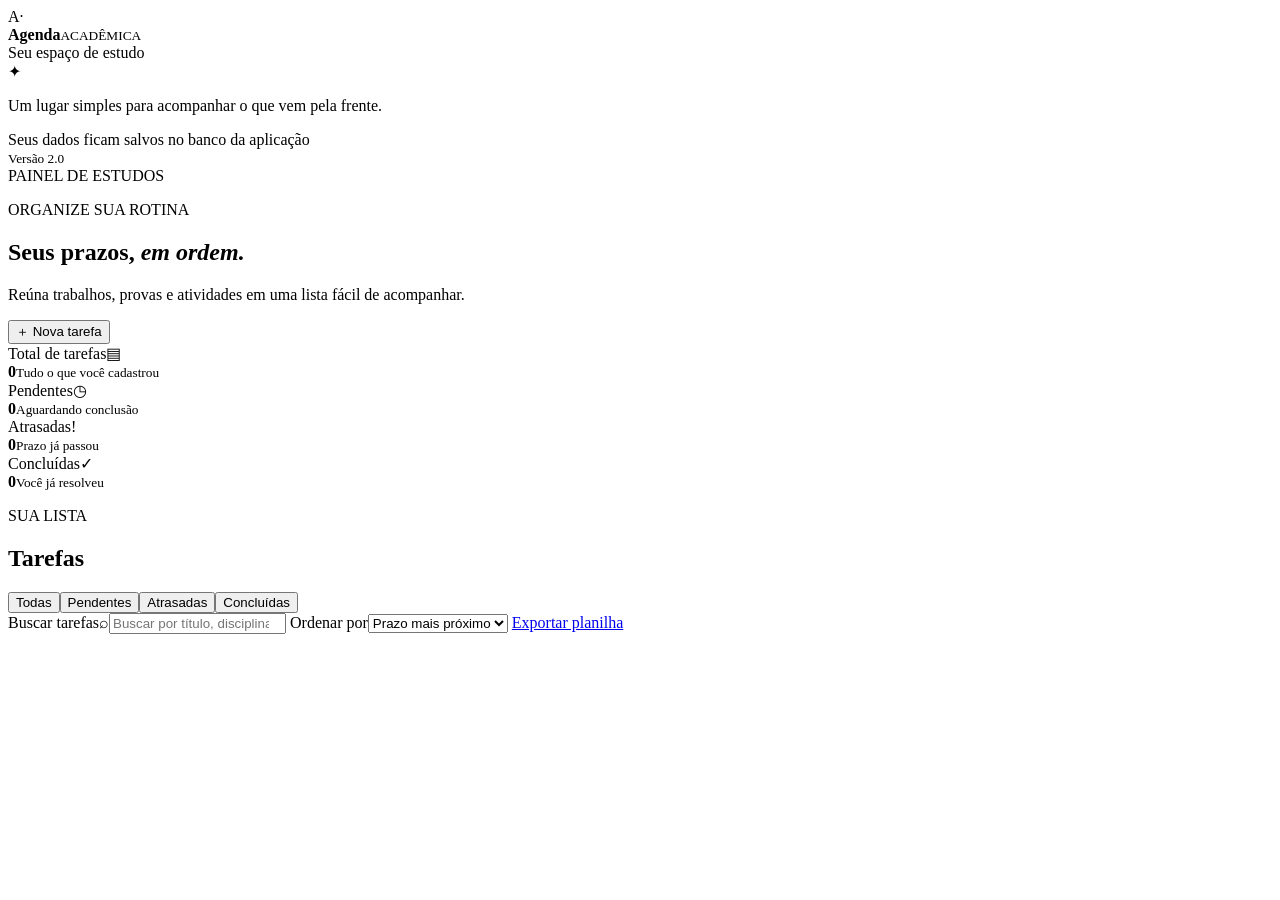
==== versao-2/index.html @ ac330dd5 "Versão 2.0: novas funcionalidades e correções Funcionalidades: busca, prioridade com migração do ban" ====
<!doctype html>
<html lang="pt-BR">
  <head>
    <meta charset="utf-8">
    <meta name="viewport" content="width=device-width, initial-scale=1">
    <meta name="theme-color" content="#102e35">
    <meta name="description" content="Organize trabalhos, provas e prazos em um só lugar.">
    <title>Agenda Acadêmica</title>
    <link rel="stylesheet" href="/styles.css">
    <script src="/app.js" defer></script>
  </head>
  <body>
    <div class="app-shell">
      <aside class="sidebar" aria-label="Informações da aplicação">
        <div class="brand"><div class="brand-mark" aria-hidden="true">A<span>·</span></div><div><strong>Agenda</strong><small>ACADÊMICA</small></div></div>
        <div class="side-label">Seu espaço de estudo</div>
        <div class="side-card"><span class="side-icon" aria-hidden="true">✦</span><p>Um lugar simples para acompanhar o que vem pela frente.</p></div>
        <div class="sidebar-bottom"><span class="status-dot" aria-hidden="true"></span><span>Seus dados ficam salvos no banco da aplicação<br><small class="version">Versão 2.0</small></span></div>
      </aside>

      <main class="content">
        <header class="topbar"><span>PAINEL DE ESTUDOS</span><span id="today-label"></span></header>
        <section class="hero" aria-labelledby="page-title">
          <div><p class="eyebrow">ORGANIZE SUA ROTINA</p><h1 id="page-title">Seus prazos, <em>em ordem.</em></h1><p class="hero-text">Reúna trabalhos, provas e atividades em uma lista fácil de acompanhar.</p></div>
          <button class="primary-button" id="new-task" type="button"><span aria-hidden="true">＋</span> Nova tarefa</button>
        </section>

        <section class="overview" aria-label="Resumo das tarefas">
          <article class="metric"><div class="metric-top"><span>Total de tarefas</span><span class="metric-icon total" aria-hidden="true">▤</span></div><strong id="total-count">0</strong><small>Tudo o que você cadastrou</small></article>
          <article class="metric"><div class="metric-top"><span>Pendentes</span><span class="metric-icon pending" aria-hidden="true">◷</span></div><strong id="pending-count">0</strong><small>Aguardando conclusão</small></article>
          <article class="metric"><div class="metric-top"><span>Atrasadas</span><span class="metric-icon late" aria-hidden="true">!</span></div><strong id="overdue-count">0</strong><small>Prazo já passou</small></article>
          <article class="metric"><div class="metric-top"><span>Concluídas</span><span class="metric-icon done" aria-hidden="true">✓</span></div><strong id="completed-count">0</strong><small>Você já resolveu</small></article>
        </section>

        <section class="tasks-section" aria-labelledby="tasks-title">
          <div class="section-heading">
            <div><p class="eyebrow">SUA LISTA</p><h2 id="tasks-title">Tarefas</h2></div>
            <div class="filters" role="group" aria-label="Filtrar tarefas"><button type="button" class="filter active" data-filter="all" aria-pressed="true">Todas</button><button type="button" class="filter" data-filter="pending" aria-pressed="false">Pendentes</button><button type="button" class="filter" data-filter="overdue" aria-pressed="false">Atrasadas</button><button type="button" class="filter" data-filter="completed" aria-pressed="false">Concluídas</button></div>
          </div>
          <div class="toolbar">
            <label class="search-field"><span class="visually-hidden">Buscar tarefas</span><span class="search-icon" aria-hidden="true">⌕</span><input id="search" type="search" placeholder="Buscar por título, disciplina ou observação" autocomplete="off"></label>
            <label class="sort-field"><span>Ordenar por</span><select id="sort"><option value="due">Prazo mais próximo</option><option value="priority">Prioridade</option><option value="subject">Disciplina (A–Z)</option></select></label>
            <a class="secondary-button export-button" href="/api/tasks/export.csv" download>Exportar planilha</a>
          </div>
          <p id="result-info" class="result-info" aria-live="polite"></p>
          <div id="task-list" class="task-list" aria-live="polite"></div>
        </section>
      </main>
    </div>

    <dialog id="task-dialog" aria-labelledby="form-title">
      <form id="task-form">
        <div class="dialog-heading"><div><p class="eyebrow">ORGANIZE SUA AGENDA</p><h2 id="form-title">Nova tarefa</h2></div><button type="button" class="icon-button close-button" id="close-dialog" aria-label="Fechar">×</button></div>
        <label for="title">Título <span class="required">*</span></label><input id="title" name="title" maxlength="120" required placeholder="Ex.: Entregar trabalho de história">
        <label for="subject">Disciplina <span class="required">*</span></label><input id="subject" name="subject" maxlength="80" required placeholder="Ex.: História" list="subject-options" autocomplete="off"><datalist id="subject-options"></datalist>
        <div class="form-row">
          <div><label for="due-date">Data de entrega <span class="required">*</span></label><input id="due-date" name="due-date" type="date" required></div>
          <div><label for="priority">Prioridade</label><select id="priority" name="priority"><option value="baixa">Baixa</option><option value="media" selected>Média</option><option value="alta">Alta</option></select></div>
        </div>
        <label for="notes">Observações <span class="optional">opcional</span></label><textarea id="notes" name="notes" maxlength="500" rows="3" placeholder="Detalhes que você quer lembrar" aria-describedby="notes-count"></textarea>
        <small id="notes-count" class="char-count">0/500</small>
        <p id="form-error" class="form-error" role="alert" hidden></p>
        <div class="dialog-actions"><button type="button" class="secondary-button" id="cancel-dialog">Cancelar</button><button type="submit" class="primary-button" id="save-task">Salvar tarefa</button></div>
      </form>
    </dialog>
    <div id="toast" class="toast" role="status" aria-live="polite"></div>
  </body>
</html>
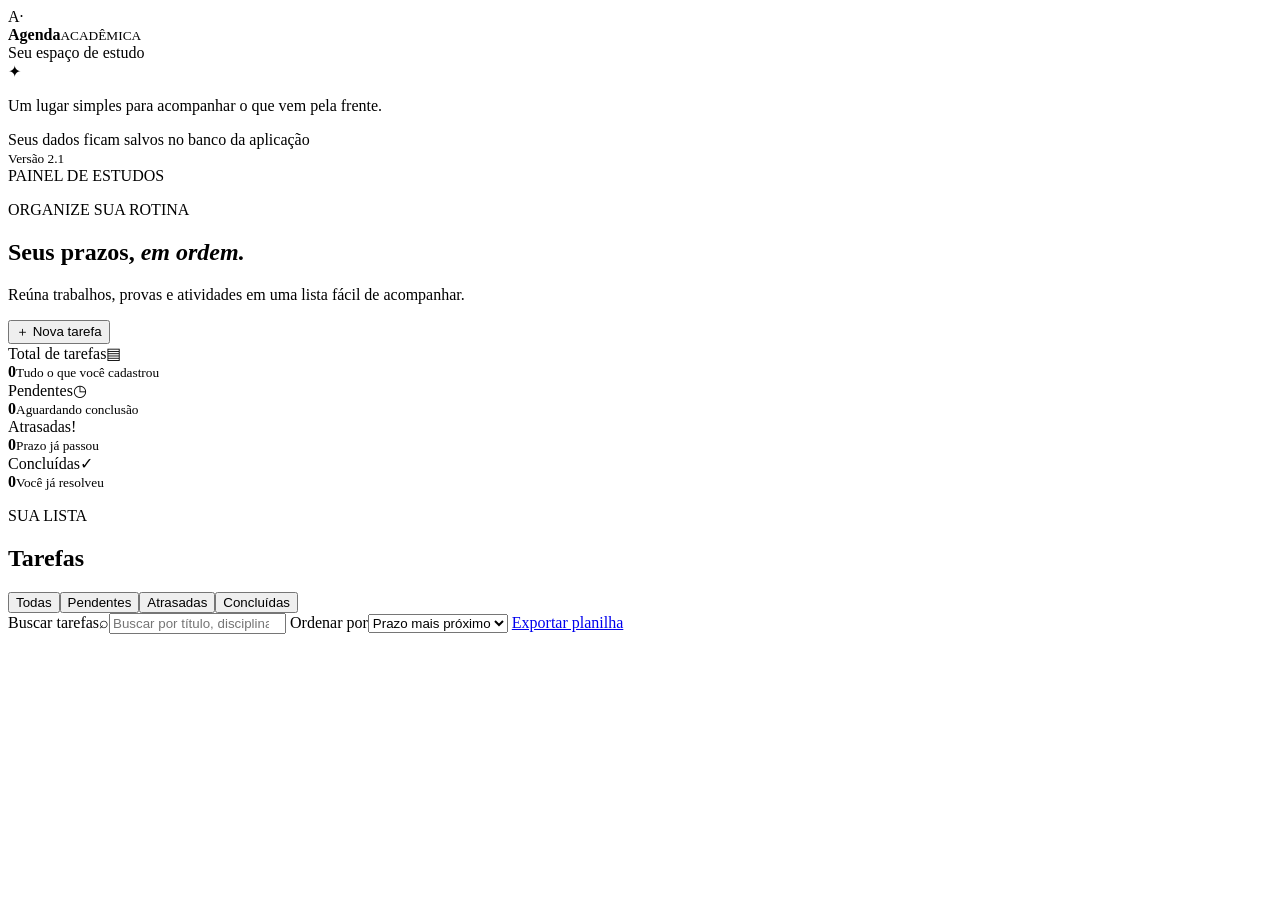
==== commit 80d32cbf: "Versão 2.1: acesso por usuário e senha na versão publicada Com a variável AGENDA_SENHA definida na h" ====
--- a/versao-2/index.html
+++ b/versao-2/index.html
@@ -15,7 +15,7 @@
         <div class="brand"><div class="brand-mark" aria-hidden="true">A<span>·</span></div><div><strong>Agenda</strong><small>ACADÊMICA</small></div></div>
         <div class="side-label">Seu espaço de estudo</div>
         <div class="side-card"><span class="side-icon" aria-hidden="true">✦</span><p>Um lugar simples para acompanhar o que vem pela frente.</p></div>
-        <div class="sidebar-bottom"><span class="status-dot" aria-hidden="true"></span><span>Seus dados ficam salvos no banco da aplicação<br><small class="version">Versão 2.0</small></span></div>
+        <div class="sidebar-bottom"><span class="status-dot" aria-hidden="true"></span><span>Seus dados ficam salvos no banco da aplicação<br><small class="version">Versão 2.1</small></span></div>
       </aside>
 
       <main class="content">
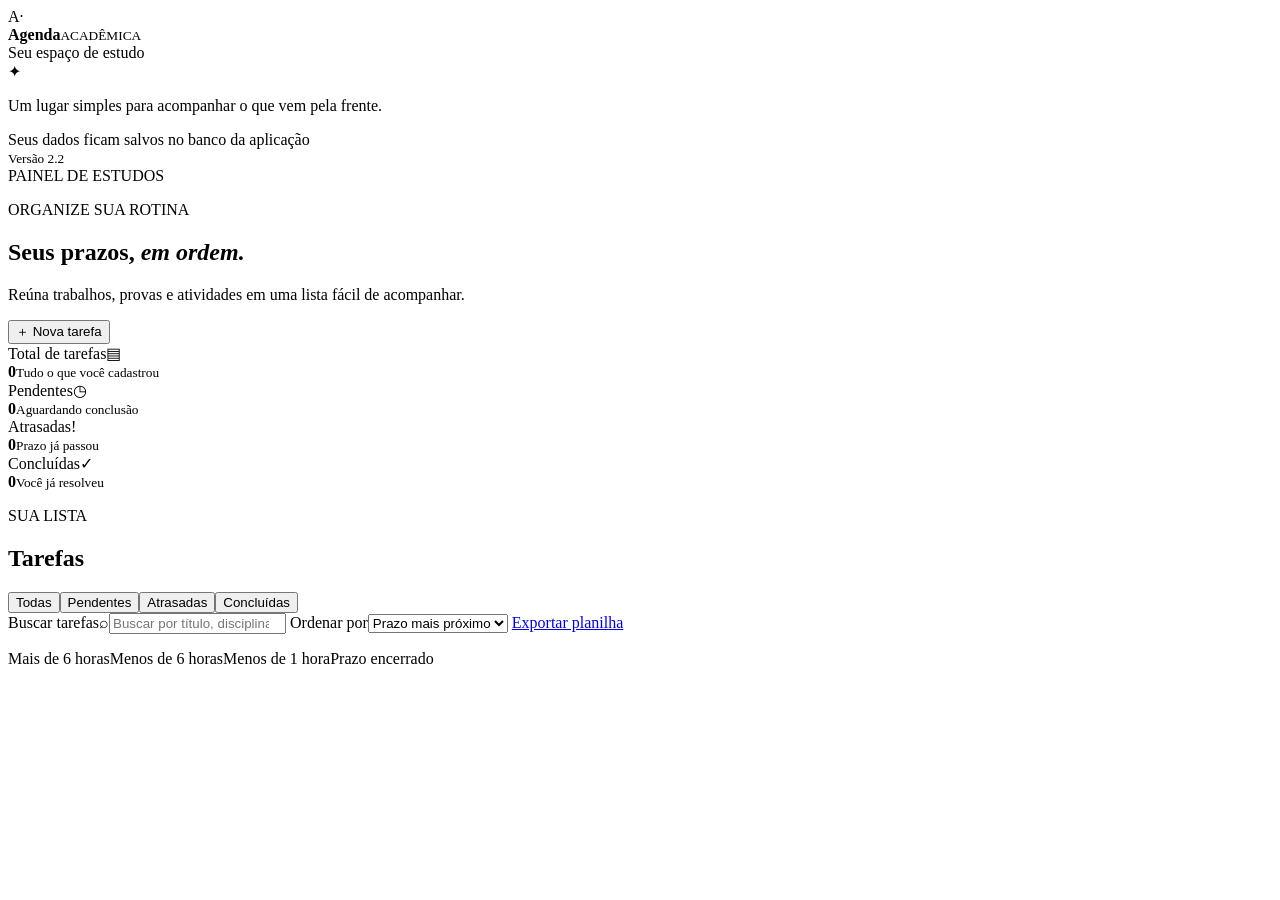
==== commit fd4b9869: "Versão 2.2: horário de entrega e cores por prazo Sugestão de Cesar Alexandrini nos testes da versão " ====
--- a/versao-2/index.html
+++ b/versao-2/index.html
@@ -6,6 +6,7 @@
     <meta name="theme-color" content="#102e35">
     <meta name="description" content="Organize trabalhos, provas e prazos em um só lugar.">
     <title>Agenda Acadêmica</title>
+    <link rel="icon" href="data:image/svg+xml,%3Csvg xmlns='http://www.w3.org/2000/svg' viewBox='0 0 32 32'%3E%3Crect width='32' height='32' rx='8' fill='%23bcebdc'/%3E%3Ctext x='16' y='23' font-size='18' font-family='Arial' font-weight='700' text-anchor='middle' fill='%23123c3c'%3EA%3C/text%3E%3C/svg%3E">
     <link rel="stylesheet" href="/styles.css">
     <script src="/app.js" defer></script>
   </head>
@@ -15,7 +16,7 @@
         <div class="brand"><div class="brand-mark" aria-hidden="true">A<span>·</span></div><div><strong>Agenda</strong><small>ACADÊMICA</small></div></div>
         <div class="side-label">Seu espaço de estudo</div>
         <div class="side-card"><span class="side-icon" aria-hidden="true">✦</span><p>Um lugar simples para acompanhar o que vem pela frente.</p></div>
-        <div class="sidebar-bottom"><span class="status-dot" aria-hidden="true"></span><span>Seus dados ficam salvos no banco da aplicação<br><small class="version">Versão 2.1</small></span></div>
+        <div class="sidebar-bottom"><span class="status-dot" aria-hidden="true"></span><span>Seus dados ficam salvos no banco da aplicação<br><small class="version">Versão 2.2</small></span></div>
       </aside>
 
       <main class="content">
@@ -42,6 +43,7 @@
             <label class="sort-field"><span>Ordenar por</span><select id="sort"><option value="due">Prazo mais próximo</option><option value="priority">Prioridade</option><option value="subject">Disciplina (A–Z)</option></select></label>
             <a class="secondary-button export-button" href="/api/tasks/export.csv" download>Exportar planilha</a>
           </div>
+          <p class="deadline-legend" aria-label="Cores das tarefas pendentes"><span class="legend-item ok">Mais de 6 horas</span><span class="legend-item six-hours">Menos de 6 horas</span><span class="legend-item last-hour">Menos de 1 hora</span><span class="legend-item late">Prazo encerrado</span></p>
           <p id="result-info" class="result-info" aria-live="polite"></p>
           <div id="task-list" class="task-list" aria-live="polite"></div>
         </section>
@@ -53,10 +55,12 @@
         <div class="dialog-heading"><div><p class="eyebrow">ORGANIZE SUA AGENDA</p><h2 id="form-title">Nova tarefa</h2></div><button type="button" class="icon-button close-button" id="close-dialog" aria-label="Fechar">×</button></div>
         <label for="title">Título <span class="required">*</span></label><input id="title" name="title" maxlength="120" required placeholder="Ex.: Entregar trabalho de história">
         <label for="subject">Disciplina <span class="required">*</span></label><input id="subject" name="subject" maxlength="80" required placeholder="Ex.: História" list="subject-options" autocomplete="off"><datalist id="subject-options"></datalist>
-        <div class="form-row">
+        <div class="form-row three">
           <div><label for="due-date">Data de entrega <span class="required">*</span></label><input id="due-date" name="due-date" type="date" required></div>
+          <div><label for="due-time">Horário <span class="optional">opcional</span></label><input id="due-time" name="due-time" type="time" aria-describedby="due-time-hint"></div>
           <div><label for="priority">Prioridade</label><select id="priority" name="priority"><option value="baixa">Baixa</option><option value="media" selected>Média</option><option value="alta">Alta</option></select></div>
         </div>
+        <small id="due-time-hint" class="field-hint">Sem horário, o prazo vale até as 23:59 do dia.</small>
         <label for="notes">Observações <span class="optional">opcional</span></label><textarea id="notes" name="notes" maxlength="500" rows="3" placeholder="Detalhes que você quer lembrar" aria-describedby="notes-count"></textarea>
         <small id="notes-count" class="char-count">0/500</small>
         <p id="form-error" class="form-error" role="alert" hidden></p>
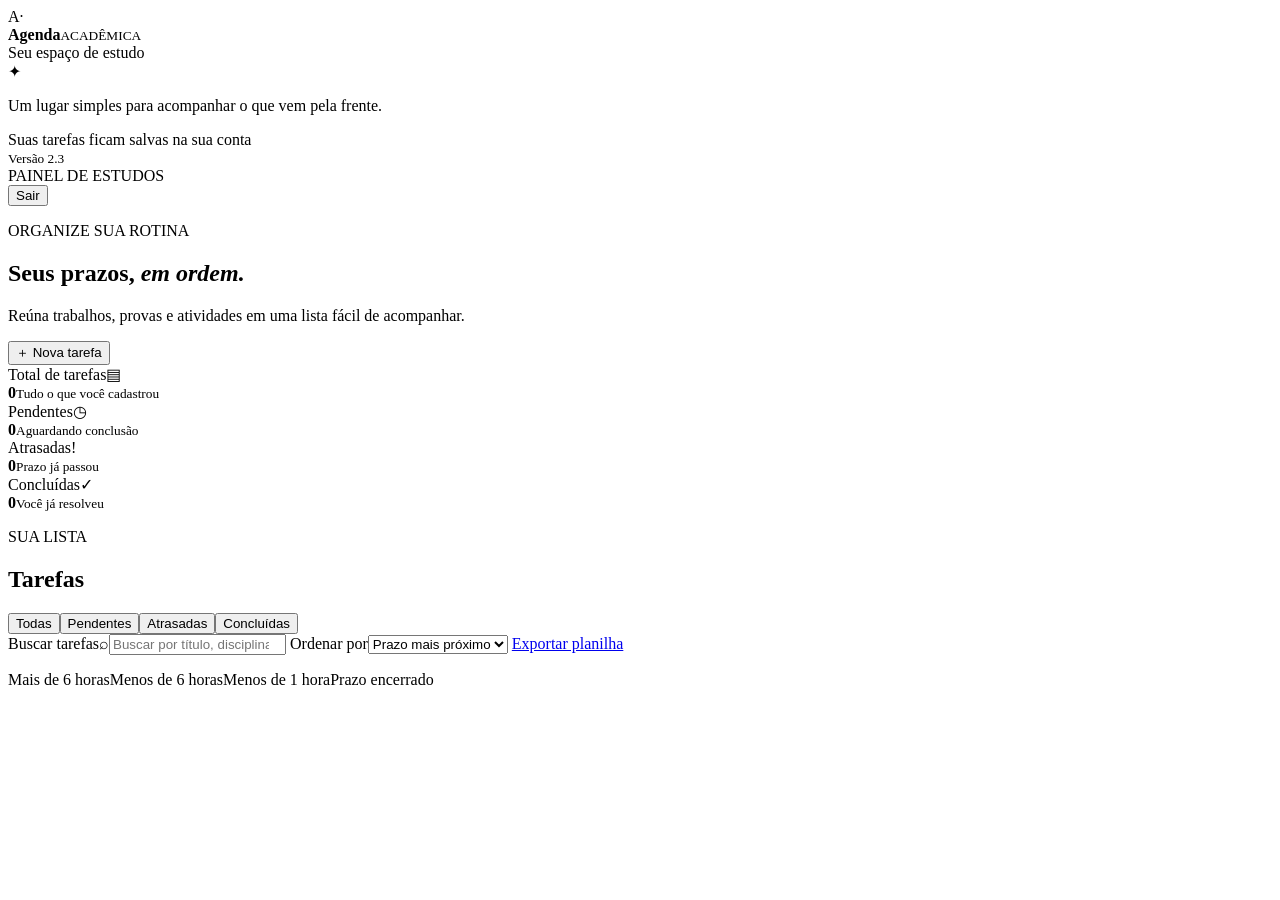
==== commit 8badc5e1: "Versão 2.3: contas de usuário com recuperação de senha Cada pessoa cria a sua conta (nome, usuário, " ====
--- a/versao-2/index.html
+++ b/versao-2/index.html
@@ -16,11 +16,11 @@
         <div class="brand"><div class="brand-mark" aria-hidden="true">A<span>·</span></div><div><strong>Agenda</strong><small>ACADÊMICA</small></div></div>
         <div class="side-label">Seu espaço de estudo</div>
         <div class="side-card"><span class="side-icon" aria-hidden="true">✦</span><p>Um lugar simples para acompanhar o que vem pela frente.</p></div>
-        <div class="sidebar-bottom"><span class="status-dot" aria-hidden="true"></span><span>Seus dados ficam salvos no banco da aplicação<br><small class="version">Versão 2.2</small></span></div>
+        <div class="sidebar-bottom"><span class="status-dot" aria-hidden="true"></span><span>Suas tarefas ficam salvas na sua conta<br><small class="version">Versão 2.3</small></span></div>
       </aside>
 
       <main class="content">
-        <header class="topbar"><span>PAINEL DE ESTUDOS</span><span id="today-label"></span></header>
+        <header class="topbar"><span class="topbar-label">PAINEL DE ESTUDOS</span><div class="topbar-right"><span id="today-label"></span><div class="user-box"><span class="user-avatar" id="user-initial" aria-hidden="true"></span><span id="user-name"></span><button type="button" class="logout-button" id="logout">Sair</button></div></div></header>
         <section class="hero" aria-labelledby="page-title">
           <div><p class="eyebrow">ORGANIZE SUA ROTINA</p><h1 id="page-title">Seus prazos, <em>em ordem.</em></h1><p class="hero-text">Reúna trabalhos, provas e atividades em uma lista fácil de acompanhar.</p></div>
           <button class="primary-button" id="new-task" type="button"><span aria-hidden="true">＋</span> Nova tarefa</button>
